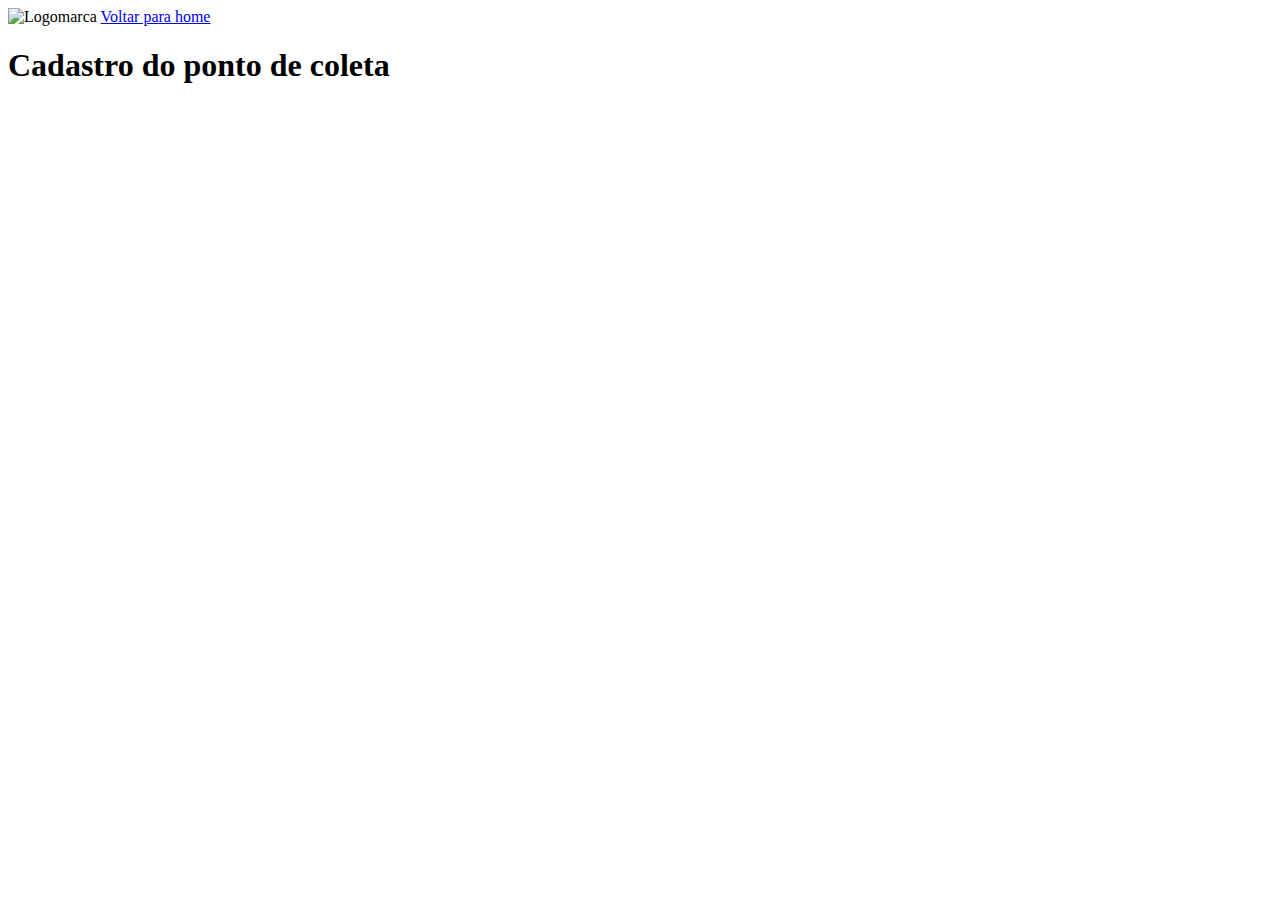
==== create-point.html @ 9a7b3961 "first commit" ====
<!DOCTYPE html>
<html lang="pt_br">
  

<head>
    <meta charset="UTF-8">
    <meta name="viewport" content="width=device-width, initial-scale=1.0">
    <title>Criar um ponto de coleta</title>

    <link href="https://fonts.googleapis.com/css2?family=Ubuntu:ital,wght@1,700&display=swap" rel="stylesheet">
    <link rel="stylesheet" href="/home/luizdev/meus_cursos/javascrip_html/NLW/styles/main.css">
    <link rel="stylesheet" href="/home/luizdev/meus_cursos/javascrip_html/NLW/styles/create-point.css">
  
    <link rel="stylesheet" href="/home/luizdev/meus_cursos/javascrip_html/NLW/styles/responsive.css">
   


</head>
<body>
    <div id="page-create-point">

       
            <header>
                <img src="/home/luizdev/meus_cursos/javascrip_html/NLW/icones/logo.svg" alt="Logomarca">
                    <a href="https://www.google.com.br">
                    <span></span>
                        Voltar para home
                    </a>
            </header>
            <form action="">
                <h1>Cadastro do ponto de coleta</h1>

            </form>
         
    </div>
</body>
</html>
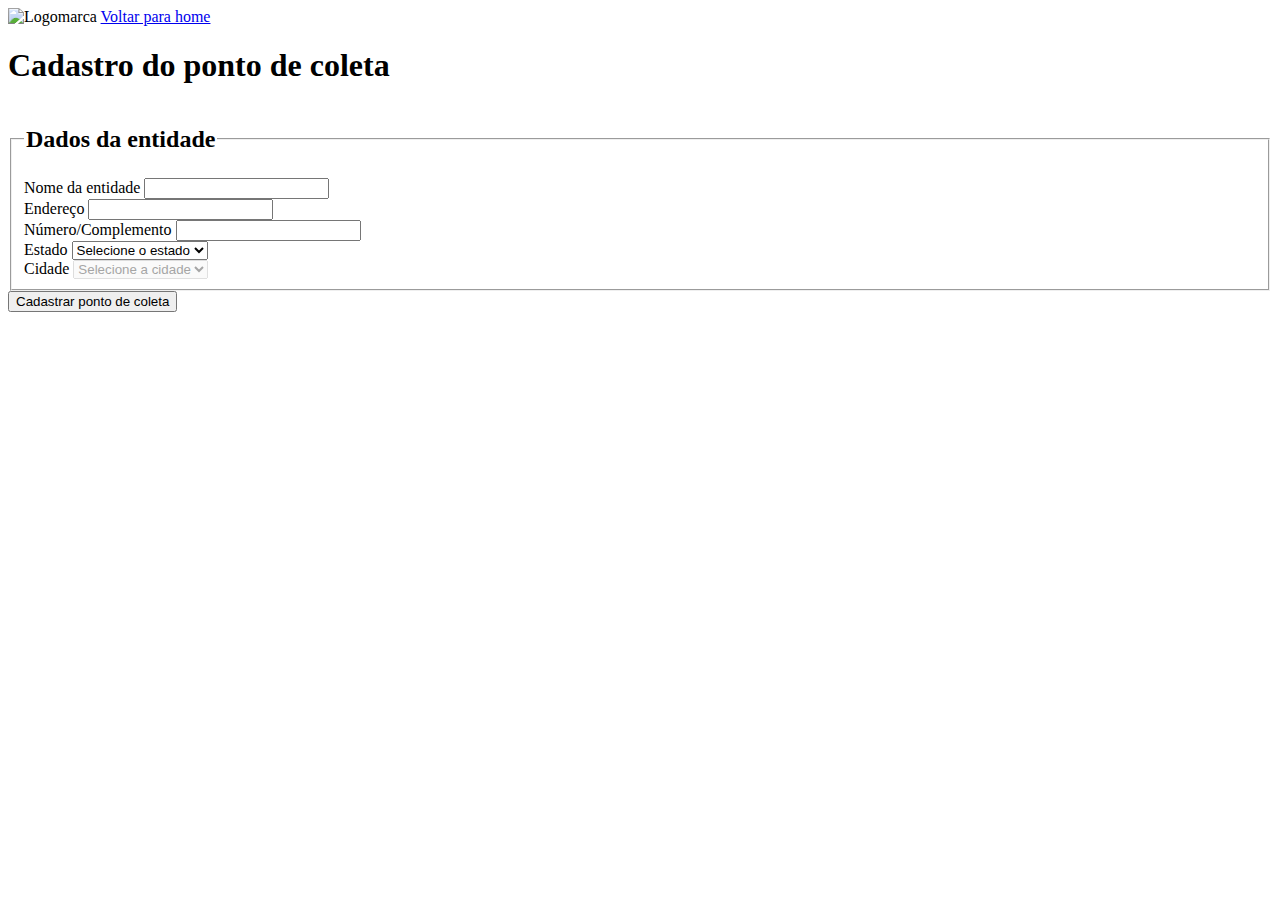
==== commit b7ed1fde: "Modificado" ====
--- a/create-point.html
+++ b/create-point.html
@@ -27,8 +27,56 @@
                         Voltar para home
                     </a>
             </header>
+            
             <form action="">
                 <h1>Cadastro do ponto de coleta</h1>
+                
+                <fieldset>
+                    
+                   <!--Legendas-->
+                    <legend>
+                        <h2>Dados da entidade</h2>
+                    </legend>
+                   
+                    <div class="field">
+                        <label for="name">Nome da entidade</label>
+                        <!--entrada dos dados-->
+                        <input type="text" name="name">
+                    </div>
+
+                    <div class="field-group">
+                        <div class="field">
+                            <label for="address">Endereço</label>
+                            <input type="text" name="address">
+                        </div>
+                        <div class="field">
+                            <label for="address2">Número/Complemento</label>
+                            <input type="text" name="address2">
+                        </div>
+                    </div>
+
+                    <div class="field-group">
+                        <div class="field">
+                            <label for="state">Estado</label>
+                            <select name="uf">
+                                <option value="">Selecione o estado</option>
+                            </select>
+                            
+                        </div>
+                        <div class="field">
+                            <label for="city">Cidade</label>
+                            <select name="city" disabled>
+                                <option value="">Selecione a cidade</option>
+                            </select>
+                            
+                        </div>
+                        
+                       
+                    </div>
+
+                </fieldset>
+
+                <button type="submit">Cadastrar ponto de coleta</button>
 
             </form>
          
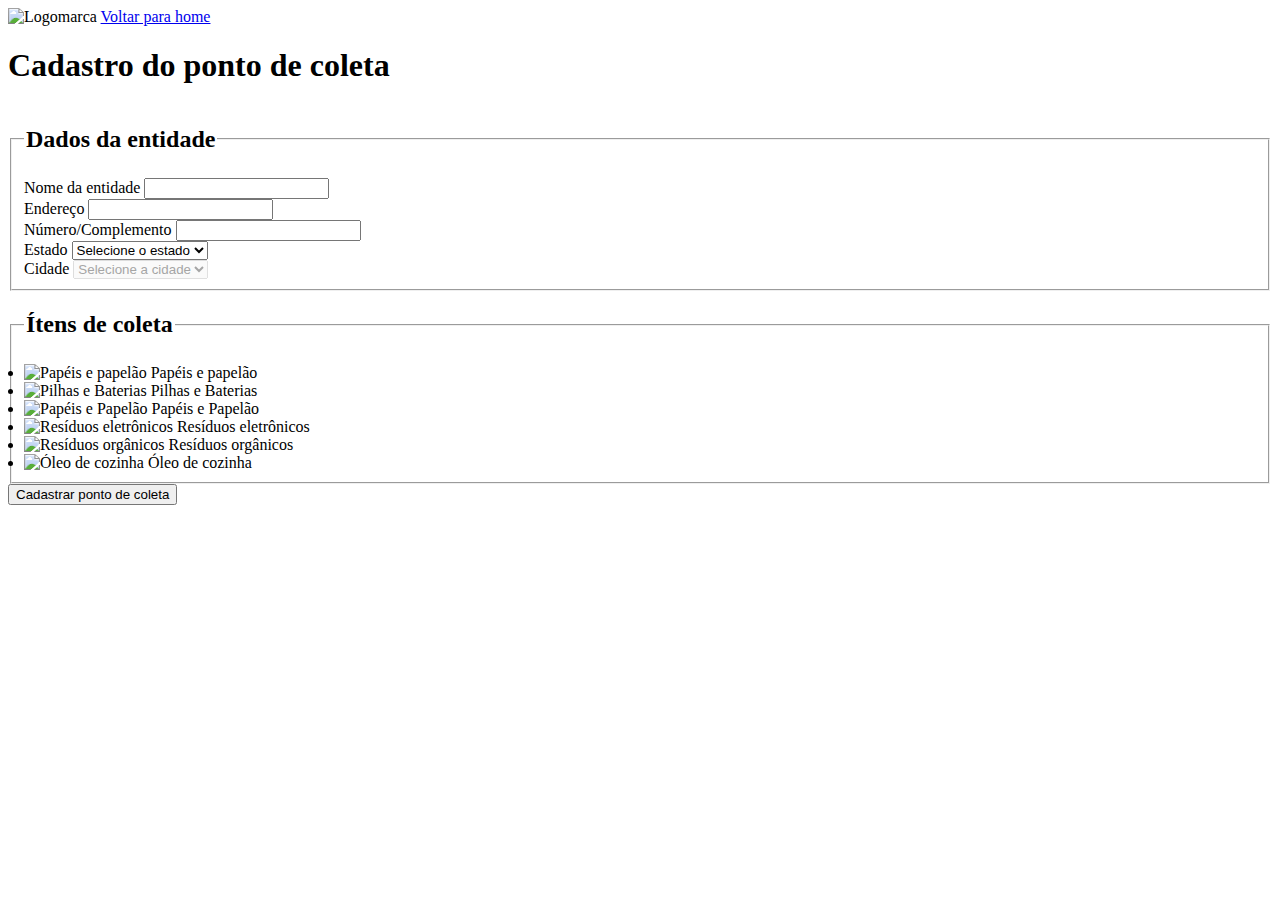
==== commit 34379246: "modificado" ====
--- a/create-point.html
+++ b/create-point.html
@@ -22,7 +22,7 @@
        
             <header>
                 <img src="/home/luizdev/meus_cursos/javascrip_html/NLW/icones/logo.svg" alt="Logomarca">
-                    <a href="https://www.google.com.br">
+                    <a href="/home/luizdev/meus_cursos/javascrip_html/NLW/index.html">
                     <span></span>
                         Voltar para home
                     </a>
@@ -41,33 +41,35 @@
                     <div class="field">
                         <label for="name">Nome da entidade</label>
                         <!--entrada dos dados-->
-                        <input type="text" name="name">
+                        <input type="text" name="name" required>
                     </div>
 
                     <div class="field-group">
                         <div class="field">
                             <label for="address">Endereço</label>
-                            <input type="text" name="address">
+                            <input type="text" name="address" required>
                         </div>
                         <div class="field">
                             <label for="address2">Número/Complemento</label>
-                            <input type="text" name="address2">
+                            <input type="text" name="address2" required>
                         </div>
                     </div>
 
                     <div class="field-group">
                         <div class="field">
                             <label for="state">Estado</label>
-                            <select name="uf">
+                            <select name="uf" required>
                                 <option value="">Selecione o estado</option>
                             </select>
+                            <input type="hidden" name ="state"> 
                             
                         </div>
                         <div class="field">
                             <label for="city">Cidade</label>
-                            <select name="city" disabled>
+                            <select name="city" disabled required>
                                 <option value="">Selecione a cidade</option>
                             </select>
+                            <input type="hidden" name ="city">  
                             
                         </div>
                         
@@ -75,11 +77,46 @@
                     </div>
 
                 </fieldset>
+                <fieldset>
+                    <legend>
+                        <h2>Ítens de coleta</h2>
+                    </legend>
+                    <div class="items-grid">
+                        
+                        <li data-id="1">
+                            <img src="/home/luizdev/meus_cursos/javascrip_html/NLW/icones/lampadas.svg" alt="Papéis e papelão">
+                            <spam>Papéis e papelão</spam>
+                        </li>
+                        <li data-id="2">
+                            <img src="/home/luizdev/meus_cursos/javascrip_html/NLW/icones/baterias.svg" alt="Pilhas e Baterias">
+                            <spam>Pilhas e Baterias</spam>
+                        </li>
+                        <li data-id="3">
+                            <img src="/home/luizdev/meus_cursos/javascrip_html/NLW/icones/papeis-papelao.svg" alt="Papéis e Papelão">
+                            <spam>Papéis e Papelão</spam>
+                        </li>
+                        <li data-id="4">
+                            <img src="/home/luizdev/meus_cursos/javascrip_html/NLW/icones/eletronicos.svg" alt="Resíduos eletrônicos">
+                            <spam>Resíduos eletrônicos</spam>
+                        </li>
+                        <li data-id="5">
+                            <img src="/home/luizdev/meus_cursos/javascrip_html/NLW/icones/organicos.svg" alt="Resíduos orgânicos">
+                            <spam>Resíduos orgânicos</spam>
+                        </li>
+                        <li data-id="6">
+                            <img src="/home/luizdev/meus_cursos/javascrip_html/NLW/icones/oleo.svg" alt="Óleo de cozinha">
+                            <spam>Óleo de cozinha</spam>
+                        </li>
+
+                        
+                    </div>
+                </fieldset>
 
                 <button type="submit">Cadastrar ponto de coleta</button>
 
             </form>
          
     </div>
+    <script src="/home/luizdev/meus_cursos/javascrip_html/NLW/scripts/create-point.js"></script>
 </body>
 </html>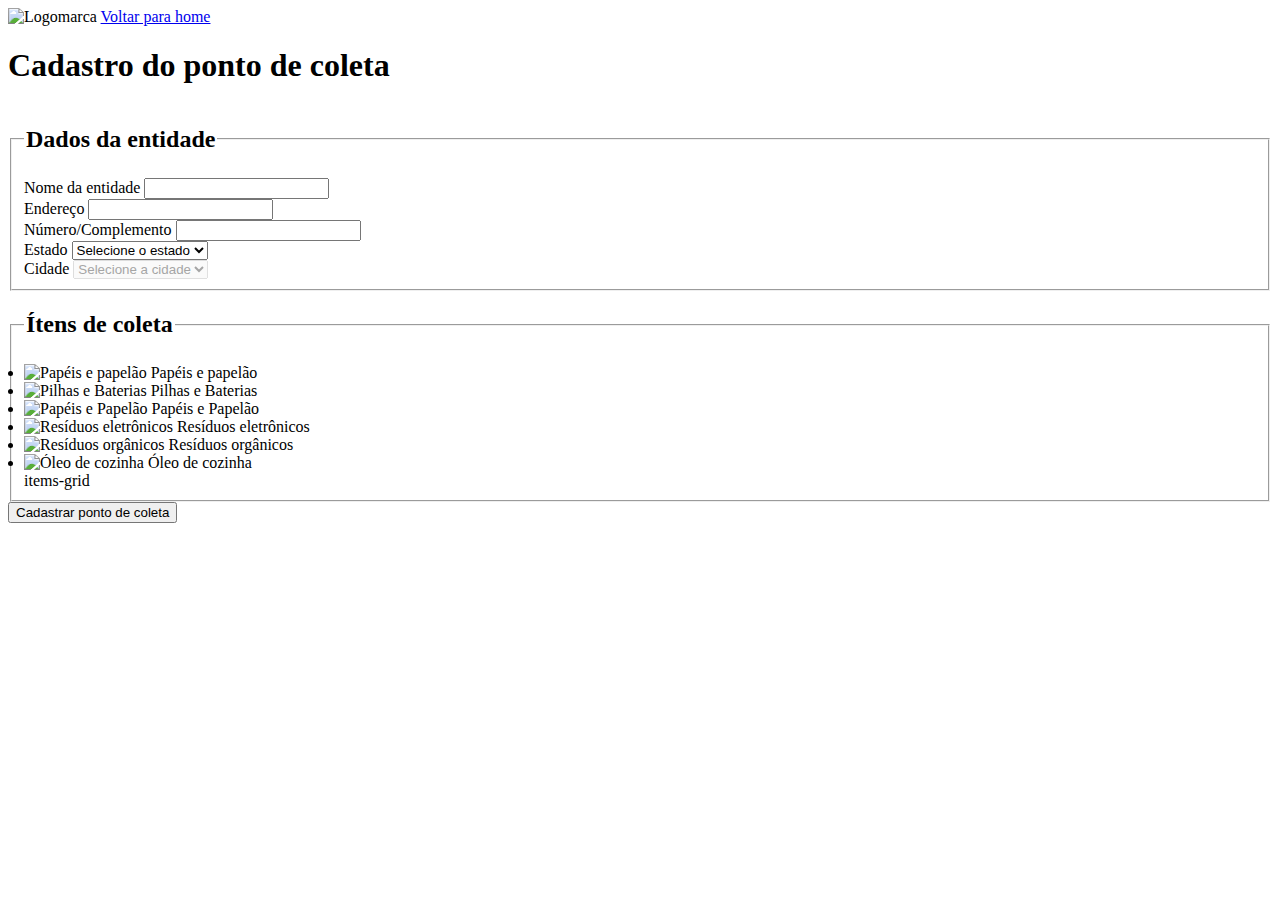
==== commit a8808394: "modificado" ====
--- a/create-point.html
+++ b/create-point.html
@@ -85,31 +85,33 @@
                         
                         <li data-id="1">
                             <img src="/home/luizdev/meus_cursos/javascrip_html/NLW/icones/lampadas.svg" alt="Papéis e papelão">
-                            <spam>Papéis e papelão</spam>
+                            <span>Papéis e papelão</span>
                         </li>
                         <li data-id="2">
                             <img src="/home/luizdev/meus_cursos/javascrip_html/NLW/icones/baterias.svg" alt="Pilhas e Baterias">
-                            <spam>Pilhas e Baterias</spam>
+                            <span>Pilhas e Baterias</span>
                         </li>
                         <li data-id="3">
                             <img src="/home/luizdev/meus_cursos/javascrip_html/NLW/icones/papeis-papelao.svg" alt="Papéis e Papelão">
-                            <spam>Papéis e Papelão</spam>
+                            <span>Papéis e Papelão</span>
                         </li>
                         <li data-id="4">
                             <img src="/home/luizdev/meus_cursos/javascrip_html/NLW/icones/eletronicos.svg" alt="Resíduos eletrônicos">
-                            <spam>Resíduos eletrônicos</spam>
+                            <span>Resíduos eletrônicos</span>
                         </li>
                         <li data-id="5">
                             <img src="/home/luizdev/meus_cursos/javascrip_html/NLW/icones/organicos.svg" alt="Resíduos orgânicos">
-                            <spam>Resíduos orgânicos</spam>
+                            <span>Resíduos orgânicos</span>
                         </li>
                         <li data-id="6">
                             <img src="/home/luizdev/meus_cursos/javascrip_html/NLW/icones/oleo.svg" alt="Óleo de cozinha">
-                            <spam>Óleo de cozinha</spam>
+                            <span>Óleo de cozinha</span>
                         </li>
 
                         
                     </div>
+                    <input type="hidden" name="items">
+                            items-grid
                 </fieldset>
 
                 <button type="submit">Cadastrar ponto de coleta</button>
